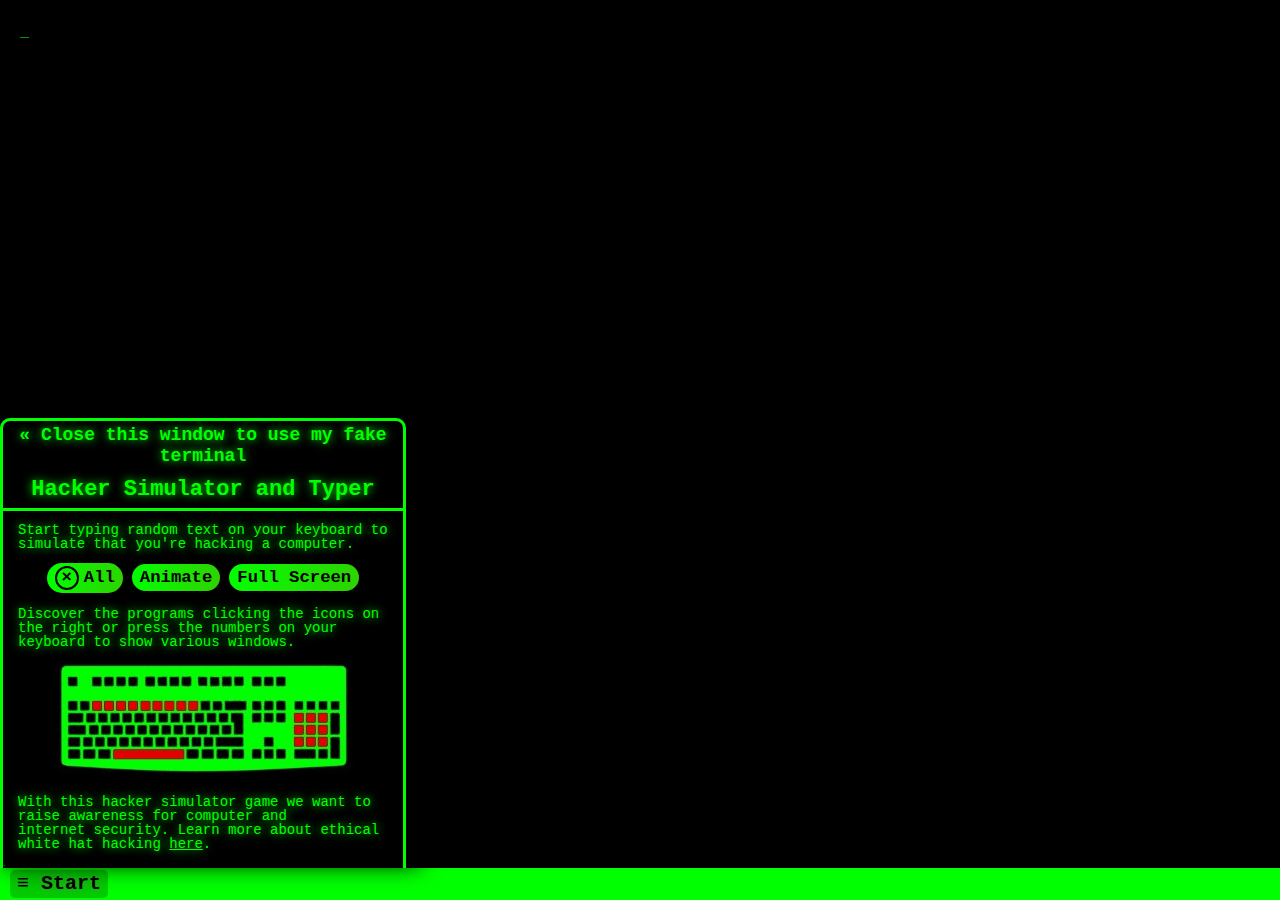
==== index.html @ 41ff6b39 "Add files via upload" ====
<html xmlns="http://www.w3.org/1999/xhtml" lang="en">

<head>
	<meta http-equiv="Content-Type" content="text/html; charset=utf-8" />
	<meta name="description" content="fake hacking terminal!" />
	<title>Welcome to FAKE HACKING TYPER</title>
  <!-- Btw you are not meant to be here! -->
	<style type="text/css">
	<!--

body {
	margin: 0;  padding: 0;  margin-bottom: 15px;  margin-top: 8px;
	background: #77b;
}
body, td {
	font: 14px "Trebuchet MS", Verdana, Arial, Helvetica, sans-serif;
	}

#subTitle {
	background: #000;  color: #fff;  padding: 4px;  font-weight: bold; 
	}

#siteNavigation a, #siteNavigation .current {
	font-weight: bold;  color: #448;
	}
#siteNavigation a:link    { text-decoration: none; }
#siteNavigation a:visited { text-decoration: none; }

#siteNavigation .current { background-color: #ccd; }

#siteNavigation a:hover   { text-decoration: none;  background-color: #fff;  color: #000; }
#siteNavigation a:active  { text-decoration: none;  background-color: #ccc; }


a:link    { text-decoration: underline;  color: #00f; }
a:visited { text-decoration: underline;  color: #000; }
a:hover   { text-decoration: underline;  color: #c00; }
a:active  { text-decoration: underline; }

#pageContent {
	clear: both;
	border-bottom: 6px solid #000;
	padding: 10px;  padding-top: 20px;
	line-height: 1.65em;
	background-image: url(backblue.gif);
	background-repeat: no-repeat;
	background-position: top right;
	}

#pageContent, #siteNavigation {
	background-color: #ccd;
	}


.imgLeft  { float: left;   margin-right: 10px;  margin-bottom: 10px; }
.imgRight { float: right;  margin-left: 10px;   margin-bottom: 10px; }

hr { height: 1px;  color: #000;  background-color: #000;  margin-bottom: 15px; }

h1 { margin: 0;  font-weight: bold;  font-size: 2em; }
h2 { margin: 0;  font-weight: bold;  font-size: 1.6em; }
h3 { margin: 0;  font-weight: bold;  font-size: 1.3em; }
h4 { margin: 0;  font-weight: bold;  font-size: 1.18em; }

.blak { background-color: #000; }
.hide { display: none; }
.tableWidth { min-width: 400px; }

.tblRegular       { border-collapse: collapse; }
.tblRegular td    { padding: 6px;  background-image: url(fade.gif);  border: 2px solid #99c; }
.tblHeaderColor, .tblHeaderColor td { background: #99c; }
.tblNoBorder td   { border: 0; }


// -->
</style>

</head>

<table width="76%" border="0" align="center" cellspacing="0" cellpadding="3" class="tableWidth">
	<tr>
	<td id="subTitle">FakeHackingTerminal</td>
	</tr>
</table>
<table width="76%" border="0" align="center" cellspacing="0" cellpadding="0" class="tableWidth">
<tr class="blak">
<td>
	<table width="100%" border="0" align="center" cellspacing="1" cellpadding="0">
	<tr>
	<td colspan="6"> 
		<table width="100%" border="0" align="center" cellspacing="0" cellpadding="10">
		<tr> 
		<td id="pageContent"> 
<!-- ==================== End prologue ==================== -->

	<meta name="generator" content="Terminal/3.x">
	<TITLE>Hacking!</TITLE>
</HEAD>
<BODY>
<H1 ALIGN=Center>Welcome here!</H1>
	<TABLE BORDER="0" WIDTH="100%" CELLSPACING="1" CELLPADDING="0">
		<TR>
			<TD BACKGROUND="fade.gif">
				&middot;
					<A HREF="pranx.com/hacker/index.html">
						you will redirect in 3 seconds!
					</A>		
			</TD>
		</TR>
	</TABLE>
	<BR>
	<BR>
	<BR>
  	<H6 ALIGN="RIGHT">
	<I>Dont forget to star this repo in github!</I>
	</H6>
	<!-- Nothing to see here! -->
	<meta HTTP-EQUIV="Refresh" CONTENT="0; URL=Terminal/hacker/index.html">


<!-- ==================== Start epilogue ==================== -->
		</td>
		</tr>
		</table>
	</td>
	</tr>
	</table>
</td>
</tr>
</table>

<table width="76%" border="0" align="center" valign="bottom" cellspacing="0" cellpadding="0">
	<tr>
	<td id="footer"><small>&copy; Made by Rishab!.</small></td>
	</tr>
</table>

</body>

</html>
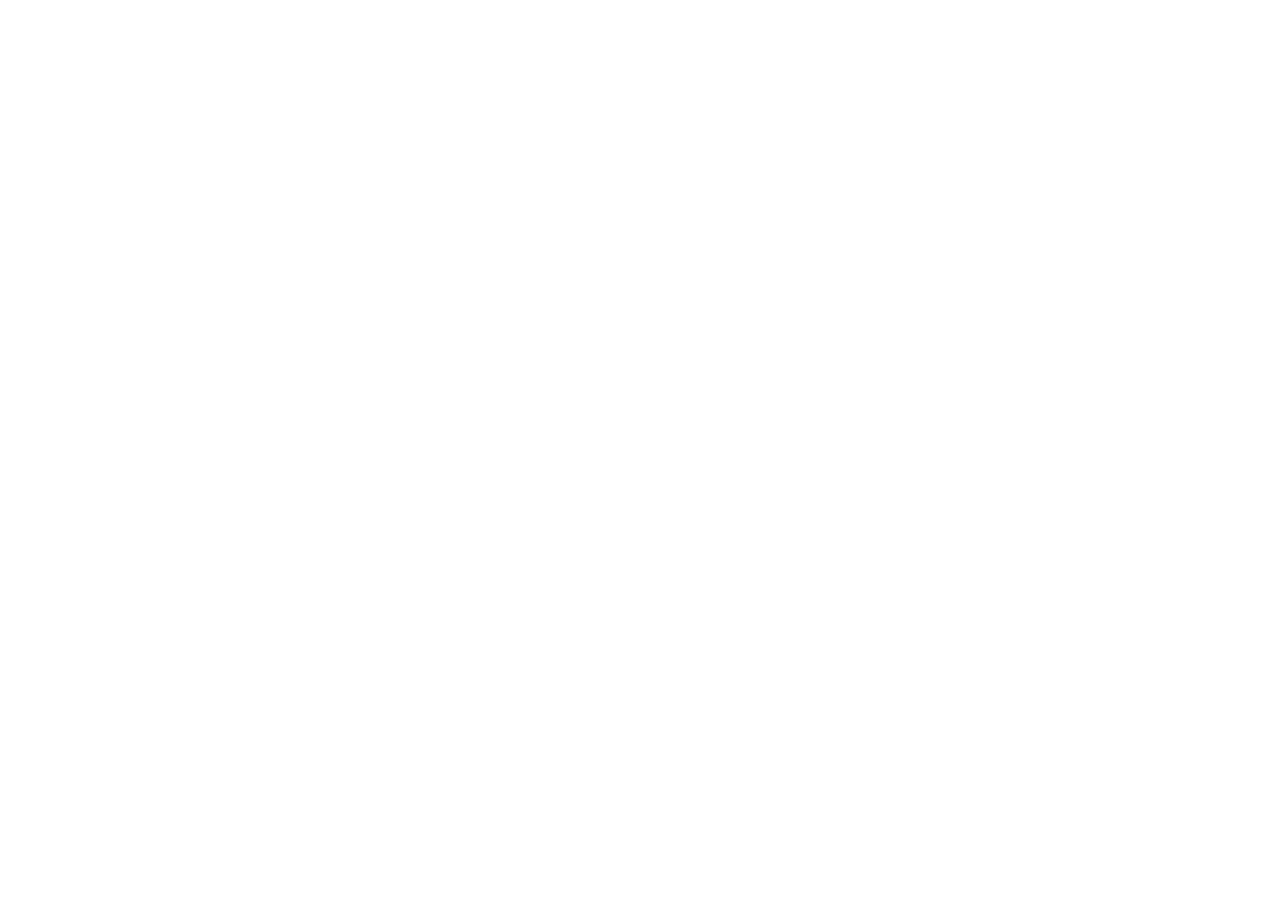
==== commit 5b701dc9: "Add files via upload" ====
--- a/index.html
+++ b/index.html
@@ -1,142 +1,453 @@
-<html xmlns="http://www.w3.org/1999/xhtml" lang="en">
-
-<head>
-	<meta http-equiv="Content-Type" content="text/html; charset=utf-8" />
-	<meta name="description" content="fake hacking terminal!" />
-	<title>Welcome to FAKE HACKING TYPER</title>
-  <!-- Btw you are not meant to be here! -->
-	<style type="text/css">
-	<!--
-
-body {
-	margin: 0;  padding: 0;  margin-bottom: 15px;  margin-top: 8px;
-	background: #77b;
-}
-body, td {
-	font: 14px "Trebuchet MS", Verdana, Arial, Helvetica, sans-serif;
-	}
-
-#subTitle {
-	background: #000;  color: #fff;  padding: 4px;  font-weight: bold; 
-	}
-
-#siteNavigation a, #siteNavigation .current {
-	font-weight: bold;  color: #448;
-	}
-#siteNavigation a:link    { text-decoration: none; }
-#siteNavigation a:visited { text-decoration: none; }
-
-#siteNavigation .current { background-color: #ccd; }
-
-#siteNavigation a:hover   { text-decoration: none;  background-color: #fff;  color: #000; }
-#siteNavigation a:active  { text-decoration: none;  background-color: #ccc; }
-
-
-a:link    { text-decoration: underline;  color: #00f; }
-a:visited { text-decoration: underline;  color: #000; }
-a:hover   { text-decoration: underline;  color: #c00; }
-a:active  { text-decoration: underline; }
-
-#pageContent {
-	clear: both;
-	border-bottom: 6px solid #000;
-	padding: 10px;  padding-top: 20px;
-	line-height: 1.65em;
-	background-image: url(backblue.gif);
-	background-repeat: no-repeat;
-	background-position: top right;
-	}
-
-#pageContent, #siteNavigation {
-	background-color: #ccd;
-	}
-
-
-.imgLeft  { float: left;   margin-right: 10px;  margin-bottom: 10px; }
-.imgRight { float: right;  margin-left: 10px;   margin-bottom: 10px; }
-
-hr { height: 1px;  color: #000;  background-color: #000;  margin-bottom: 15px; }
-
-h1 { margin: 0;  font-weight: bold;  font-size: 2em; }
-h2 { margin: 0;  font-weight: bold;  font-size: 1.6em; }
-h3 { margin: 0;  font-weight: bold;  font-size: 1.3em; }
-h4 { margin: 0;  font-weight: bold;  font-size: 1.18em; }
-
-.blak { background-color: #000; }
-.hide { display: none; }
-.tableWidth { min-width: 400px; }
-
-.tblRegular       { border-collapse: collapse; }
-.tblRegular td    { padding: 6px;  background-image: url(fade.gif);  border: 2px solid #99c; }
-.tblHeaderColor, .tblHeaderColor td { background: #99c; }
-.tblNoBorder td   { border: 0; }
-
-
-// -->
-</style>
-
-</head>
-
-<table width="76%" border="0" align="center" cellspacing="0" cellpadding="3" class="tableWidth">
-	<tr>
-	<td id="subTitle">FakeHackingTerminal</td>
-	</tr>
-</table>
-<table width="76%" border="0" align="center" cellspacing="0" cellpadding="0" class="tableWidth">
-<tr class="blak">
-<td>
-	<table width="100%" border="0" align="center" cellspacing="1" cellpadding="0">
-	<tr>
-	<td colspan="6"> 
-		<table width="100%" border="0" align="center" cellspacing="0" cellpadding="10">
-		<tr> 
-		<td id="pageContent"> 
-<!-- ==================== End prologue ==================== -->
-
-	<meta name="generator" content="Terminal/3.x">
-	<TITLE>Hacking!</TITLE>
-</HEAD>
-<BODY>
-<H1 ALIGN=Center>Welcome here!</H1>
-	<TABLE BORDER="0" WIDTH="100%" CELLSPACING="1" CELLPADDING="0">
-		<TR>
-			<TD BACKGROUND="fade.gif">
-				&middot;
-					<A HREF="pranx.com/hacker/index.html">
-						you will redirect in 3 seconds!
-					</A>		
-			</TD>
-		</TR>
-	</TABLE>
-	<BR>
-	<BR>
-	<BR>
-  	<H6 ALIGN="RIGHT">
-	<I>Dont forget to star this repo in github!</I>
-	</H6>
-	<!-- Nothing to see here! -->
-	<meta HTTP-EQUIV="Refresh" CONTENT="0; URL=Terminal/hacker/index.html">
-
-
-<!-- ==================== Start epilogue ==================== -->
-		</td>
-		</tr>
-		</table>
-	</td>
-	</tr>
-	</table>
-</td>
-</tr>
-</table>
-
-<table width="76%" border="0" align="center" valign="bottom" cellspacing="0" cellpadding="0">
-	<tr>
-	<td id="footer"><small>&copy; Made by Rishab!.</small></td>
-	</tr>
-</table>
-
-</body>
-
-</html>
-
-
+<!DOCTYPE html>
+<html lang="en">
+
+<head>
+<meta charset="utf-8">
+<meta http-equiv="x-ua-compatible" content="ie=edge">
+<meta name="viewport" content="width=device-width, initial-scale=1" />
+<link rel="canonical" href="index.html" />
+<link rel="amphtml" href="amp/index.html">
+<script src="jquery-jqui.js"></script>
+<link rel="stylesheet" href="hacker9198.css?x=y" />
+<title>HackerTyper</title>
+<link rel='icon' href='images/RG.png'>
+<meta name="description" content="Start typing random text to simulate that you're hacking a computer system. Discover the programs clicking the icons on the right or...">
+<meta name="keywords" content="hacker,typer" />
+<meta property="og:title" content="Hacker Typer by Rishab" />
+<meta property="og:type" content="website" />
+<meta property="og:url" content="" />
+<meta property="og:image" content="" />
+<meta property="og:description" content="Start typing random text to simulate that you're hacking a computer system. Discover the programs clicking the icons on the right or..." />
+<link rel="preload stylesheet" href="flash.css" as="style">
+<link rel="stylesheet" href="https://unpkg.com/kursor/dist/kursor.css">
+<script async=true>!function(){var t=window.location.hostname,e=document.createElement("script"),a=document.getElementsByTagName("script")[0],t="https://cmp.quantcast.com".concat("../index.html"),n=0;e.async=!0,e.type="text/javascript",e.src=t,a.parentNode.insertBefore(e,a),function(){for(var t,o="__tcfapiLocator",a=[],i=window;i;){try{if(i.frames[o]){t=i;break}}catch(t){}if(i===window.top)break;i=i.parent}t||(!function t(){var e,a=i.document,n=!!i.frames[o];return n||(a.body?((e=a.createElement("iframe")).style.cssText="display:none",e.name=o,a.body.appendChild(e)):setTimeout(t,5)),!n}(),i.__tcfapi=function(){var t,e=arguments;if(!e.length)return a;"setGdprApplies"===e[0]?3<e.length&&2===e[2]&&"boolean"==typeof e[3]&&(t=e[3],"function"==typeof e[2]&&e[2]("set",!0)):"ping"===e[0]?(t={gdprApplies:t,cmpLoaded:!1,cmpStatus:"stub"},"function"==typeof e[2]&&e[2](t)):("init"===e[0]&&"object"==typeof e[3]&&(e[3]={...e[3],tag_version:"V2"}),a.push(e))},i.addEventListener("message",function(a){var n="string"==typeof a.data,t={};try{t=n?JSON.parse(a.data):a.data}catch(t){}var o=t.__tcfapiCall;o&&window.__tcfapi(o.command,o.version,function(t,e){e={__tcfapiReturn:{returnValue:t,success:e,callId:o.callId}};n&&(e=JSON.stringify(e)),a&&a.source&&a.source.postMessage&&a.source.postMessage(e,"*")},o.parameter)},!1))}();var o,i=function(){var t=arguments;typeof window.__uspapi!==i&&setTimeout(function(){void 0!==window.__uspapi&&window.__uspapi.apply(window.__uspapi,t)},500)};void 0===window.__uspapi&&(window.__uspapi=i,o=setInterval(function(){n++,window.__uspapi===i&&n<3?console.warn("USP is not accessible"):clearInterval(o)},6e3))}();</script>
+<link rel="stylesheet" href="../../a.pub.network/core/pubfig/cls.css"><script data-cfasync="false">var freestar = freestar || {};freestar.queue = freestar.queue || [];freestar.config = freestar.config || {};freestar.config.enabled_slots = [];freestar.initCallback = function () { (freestar.config.enabled_slots.length === 0) ? freestar.initCallbackCalled = false : freestar.newAdSlots(freestar.config.enabled_slots) }</script><script src="../../a.pub.network/pranx-com/pubfig.min.js" async></script>
+<script>(function(w,d,s,l,i){w[l]=w[l]||[];w[l].push({'gtm.start':new Date().getTime(),event:'gtm.js'});var f=d.getElementsByTagName(s)[0], j=d.createElement(s),dl=l!='dataLayer'?'&l='+l:'';j.async=true;j.src='../../www.googletagmanager.com/gtm5445.html?id='+i+dl;f.parentNode.insertBefore(j,f);})(window,document,'script','dataLayer','GTM-5RJ4ST6');</script>
+</head>
+<body>
+<noscript><iframe src="https://www.googletagmanager.com/ns.html?id=GTM-5RJ4ST6" height="0" width="0" style="display:none;visibility:hidden"></iframe></noscript>
+<div id="desktop" class="start">
+	<div id="typingArea">
+		<div id="wrapDesktopTyper">
+			<span id="desktopTyper"></span><span class="cursor">_</span>
+		</div>
+	</div>
+	<div class="window closed howToUse" data-ico="?" data-title="Useful information">
+		<div class="scrollbar-rail">
+			<p><strong>Welcome to this interactive hacker simulator. Click the icons on the right to open the programs or press the numbers on your keyboard. Drag the windows with your mouse to organize them on your desktop.</strong></p>
+			<h2>How to avoid getting hacked?</h2>
+			<p>There are some simple things you can do to keep from getting hacked. You don&rsquo;t need to be a computer expert to take some of these simple steps that could save you time, frustration, and maybe even money.</p>
+			<h3>Keep Everything Up to Date</h3>
+			<p>Maybe you ignore those popups on your computer or phone telling you there is a new update available. Keep in mind that those updates are often security enhancements. When software developers learn that hackers have learned how to get into their software, they issue a more secure update. Be sure you are using the latest by accepting those invitations to update or turn on the auto-update feature when available.</p>
+			<h3>Install Anti-Virus and Anti-Malware Software</h3>
+			<p>You might think that you don&rsquo;t need special software to keep your computer and information safe, but you do. Install anti-virus and anti-malware software from a reputable company, and again, be sure to keep it updated. Also, set it to scan your computer regularly to search for any new malicious programs.</p>
+			<h3>Use Strong Passwords and Change Them Regularly</h3>
+			<p>Weak passwords make a hacker&rsquo;s work easy. People often use passwords that are quickly figured out or based on the name of a pet or loved one that is easily found online. Be sure to choose something no one could guess and include upper and lower case letters, numbers, and at least one symbol. Never use the same password on more than one site. If someone gains access to your password on one site, they could access your other accounts.</p>
+			<h3>Use Two-Factor Authentication</h3>
+			<p>Two-Factor Authentication is an amazing new security feature that too many people ignore. Many banks, email providers, and other websites allow you to enable this feature to keep unauthorized users out of your accounts. When you enter your username and password, the website sends a code to your phone or email account. You then enter that code to access the site. Most sites give you the option of &ldquo;remembering&rdquo; the computer you use every day. But if someone tries to access your account from another computer, a stolen password will not be enough for them to hack you.</p>
+			<h3>Delete Suspicious Emails</h3>
+			<p>Reputable companies will never ask you for a password via email. Family members will rarely ask for money to be wired to an unknown location. If an email sounds strange, there is a good chance it is malicious. Go ahead and delete it. If you are not sure, contact the sender directly via phone to check it out.</p>
+			<h3>Secure Your Smartphone</h3>
+			<p>Many people dislike the inconvenience of needing to enter a pin-code or password to use their smartphone. But it is worth it. If you were to lose your phone, without a pin-code or password, the person who finds it could have access to your accounts, passwords, and even payment information.</p>
+			<h2>Interactive Programs</h2>
+			<p>The interactive programs can be opened with the icons on the right of your screen. Try to interact with these programs because most of them responds to your actions.</p>
+			<p>Play that you mine Bitcoins, watch the surveillance camera, crack passwords, control a nuclear power plant, break into the Interpol database or find the best secret deals!</p>
+			<h2>Passive Windows</h2>
+			<img src="geek-hacker-typer.jpg" alt="hacker typer" />
+			<p>Press the number buttons on your keyboard (0-9) to open the passive windows. These programs show a static or animated window on the center of your screen. You can drag them around with your mouse. Close them pressing the Space key.</p>
+			<p>Display "Access Denied" or "Permission Granted" warnings, start a self destruction countdown, play an animated neural network tracing or a <a href="https://pranx.com/matrix-code-rain/" target="_blank">Matrix code rain</a>. Install a virus, download confidential data, trace a computer's location with satellites, and more!</p>
+			<h2>Hacker Typer</h2>
+			<p>Minimize or close all windows and start pressing random buttons on your keyboard to simulate that you're writing program. The hacker typer will add more than one character at once to the screen to make your writing look faster.  </p>
+			<p>Open the "Remote Connection" program to simulating that you're hacking a top secret governmet server. This automated hacker typer will trigger server responses and will show various programs and warnings on the screen. </p>
+			<p>For a more detailed <a href="" target="_blan"">Rishab</a>!</strong></p>
+		</div>
+	</div>		
+	<div class="window closed mainServer" data-ico="&#9577;" data-title="Main Server">
+		<div class="scrollbar-rail">
+			<div id="serverScreen">
+				<div class="serverScreenTop">
+					Server IP address: 23.86.111.0<br />
+					Main gvt server. WARNING: Top secret!
+				</div>
+			</div>
+		</div>
+	</div>		
+	<div class="window closed bitcoinMiner" data-ico="B" data-title="Bitcoin Miner">		
+		<div class="scrollbar-rail">
+			<div class="bitcoin">
+				<div class="divTable">
+					<div class="divTableBody">
+						<div class="divTableRow">
+							<div class="divTableCell">
+								128.154.26.11 Connected to btcn.miner.bitcoin-heap.htmlg.com<br />
+								Block: ...7e9Wq#001 Diff:147M<span class="hideUnder1000"> Permission granted!<br />
+								Initialized GPU #0 - #32: [OK] (1.092Ph/s) Started @ <span class="clock"></span><br />
+								Overclock set to 300% | BW:[ 55/ 13/ 4Mh/kWh]  <br />
+								<span class="showWhileMining">Running BitCrane.exe in unsafe mode | STATUS: Miner running...</span></span>
+							</div>
+							<div class="divTableCell">
+								<div id="btcValletWrap">
+									<div id="valletHeader">Wallet</div>
+									BTC<span id="btcVallet">8</span>
+									<span id="btcIcon"></span>
+									<div id="btcEstim">&asymp; $<span id="btcDollar">39664</span></div>
+								</div>
+							</div>
+						</div>
+						<div class="divTableRow showWhileMining hideUnder1000">
+							<div class="divTableCell">
+								<div class="divTable bordered">
+									<div class="divTableBody">
+										<div class="divTableHeading">
+											<div class="divTableHead">ASICs</div>
+											<div class="divTableHead">Accepted</div>
+											<div class="divTableHead">Rejected</div>
+											<div class="divTableHead">GH/s 5s</div>
+										</div>
+										<div class="divTableRow">
+											<div class="divTableCell">1</div>
+											<div class="divTableCell"><span class="addRemoveRandom" data-rand="100">32442</span></div>
+											<div class="divTableCell"><span class="addRemoveRandom" data-rand="5">354</span></div>
+											<div class="divTableCell"><span class="addRemoveRandom" data-rand="10">353</span>.54 Gh/s</div>
+										</div>
+										<div class="divTableRow">
+											<div class="divTableCell">32</div>
+											<div class="divTableCell"><span class="addRemoveRandom" data-rand="100">56954</span></div>
+											<div class="divTableCell"><span class="addRemoveRandom" data-rand="5">8763</span></div>
+											<div class="divTableCell"><span class="addRemoveRandom" data-rand="2">34</span>.99 Gh/s</div>
+										</div>
+										<div class="divTableRow">
+											<div class="divTableCell">Sum</div>
+											<div class="divTableCell"><span class="addRemoveRandom" data-rand="90">8345345</span></div>
+											<div class="divTableCell"><span class="addRemoveRandom" data-rand="10">32122</span></div>
+											<div class="divTableCell">~<span class="addRemoveRandom" data-rand="2">153</span> Gh/s</div>
+										</div>
+									</div>
+								</div>
+							</div>
+							<div class="divTableCell">
+								<div id="miningGraph">
+								</div>
+							</div>
+						</div>
+						<div class="divTableRow">
+							<div class="divTableCell">
+								<div id="rollingBitcoinScreenWrap">
+									<div id="rollingBitcoinScreen">
+										<div class="button" id="startBitcoinMine">Start Mining</div>
+									</div>
+								</div>
+							</div>
+							<div class="divTableCell">
+								<div class="showWhileMining">
+									<div class="blinking" id="miningBlinker">
+										Mining...
+									</div>
+									<div class="bitcoinAnimation">
+										<div class="heap">
+										</div>
+										<div class="hammer">
+										</div>
+										<div class="bang">
+										</div>
+									</div>
+								</div>
+							</div>
+						</div>
+					</div>
+				</div>
+			</div>
+		</div>
+	</div>
+	<div class="window closed bank" data-ico="&#9712;" data-title="Headquarter surveillance">
+		<div class="wrapVideo">
+			<div class="loading">Connecting...<br /><img src="wait.gif" alt="loading" /></div>
+			<div class="watch"></div>
+			<div class="video" data-iframe='CTV9kOEP8Mo'></div>
+		</div>
+	</div>
+	<div class="window closed passwordCracker" data-ico="*|" data-title="Password Cracker">
+		<div class="scrollbar-rail">
+			<div id="wrapPWCrack">
+				<div id="pWCrackHeader">
+					<span id="pwButt2">Crack</span><span id="pwButt1">Reset</span><span id="pwButt3">Penetrate</span>
+				</div>
+				<div id="pWCrackInner">
+					<div id="lockAnimation">
+					</div>
+					<table>
+						<tbody>
+							<tr>
+								<td>Target:</td>
+								<td><span contenteditable="true" class="inputfield" spellcheck="false" id="targetIp">23.86.111.0</span></td>
+							</tr>
+							<tr>
+								<td>Database:</td>
+								<td><span contenteditable="true" class="inputfield" spellcheck="false">User table / Admin role</span></td>
+							</tr>
+						</tbody>
+					</table>
+				</div>
+				<div class="divTable" id="pwCrackTable">
+					<div class="divTableBody">
+						<div class="divTableRow" id="pwGuesserRow">
+							<div class="divTableCell" id="pw1">&nbsp;</div>
+							<div class="divTableCell" id="pw2"></div>
+							<div class="divTableCell" id="pw3"></div>
+							<div class="divTableCell" id="pw4"></div>
+							<div class="divTableCell" id="pw5"></div>
+							<div class="divTableCell" id="pw6"></div>
+							<div class="divTableCell" id="pw7"></div>
+							<div class="divTableCell" id="pw8"></div>
+							<div class="divTableCell" id="pw9"></div>
+							<div class="divTableCell" id="pw10"></div>
+							<div class="divTableCell" id="pw11"></div>
+							<div class="divTableCell" id="pw12"></div>
+							<div class="divTableCell" id="pw13"></div>
+							<div class="divTableCell" id="pw14"></div>
+							<div class="divTableCell" id="pw15"></div>
+						</div>
+						<div class="divTableRow" id="pwOkRow">
+							<div class="divTableCell nowGuessing" id="pwok1">&nbsp;</div>
+							<div class="divTableCell" id="pwok2"></div>
+							<div class="divTableCell" id="pwok3"></div>
+							<div class="divTableCell" id="pwok4"></div>
+							<div class="divTableCell" id="pwok5"></div>
+							<div class="divTableCell" id="pwok6"></div>
+							<div class="divTableCell" id="pwok7"></div>
+							<div class="divTableCell" id="pwok8"></div>
+							<div class="divTableCell" id="pwok9"></div>
+							<div class="divTableCell" id="pwok10"></div>
+							<div class="divTableCell" id="pwok11"></div>
+							<div class="divTableCell" id="pwok12"></div>
+							<div class="divTableCell" id="pwok13"></div>
+							<div class="divTableCell" id="pwok14"></div>
+							<div class="divTableCell" id="pwok15"></div>
+						</div>
+						<div class="divTableRow" id="pwCheckedRow">
+							<div class="divTableCell" id="pwcheck1">&times;</div>
+							<div class="divTableCell" id="pwcheck2">&times;</div>
+							<div class="divTableCell" id="pwcheck3">&times;</div>
+							<div class="divTableCell" id="pwcheck4">&times;</div>
+							<div class="divTableCell" id="pwcheck5">&times;</div>
+							<div class="divTableCell" id="pwcheck6">&times;</div>
+							<div class="divTableCell" id="pwcheck7">&times;</div>
+							<div class="divTableCell" id="pwcheck8">&times;</div>
+							<div class="divTableCell" id="pwcheck9">&times;</div>
+							<div class="divTableCell" id="pwcheck10">&times;</div>
+							<div class="divTableCell" id="pwcheck11">&times;</div>
+							<div class="divTableCell" id="pwcheck12">&times;</div>
+							<div class="divTableCell" id="pwcheck13">&times;</div>
+							<div class="divTableCell" id="pwcheck14">&times;</div>
+							<div class="divTableCell" id="pwcheck15">&times;</div>
+						</div>
+					</div>
+				</div>
+				<div id="pwdResult">
+					<div class="aligncenter">Status: Standby<br /><span class="button animatedButton" onclick="startPwCrack(10)">Start brute force attack</span></div>
+				</div>
+				<div id="pwdLegal">
+					<strong>Legal notice:</strong> Using <em>Password&nbsp;Cracker&trade;</em> for harmful and illegal activities is strictly prohibited and punishable&nbsp;by&nbsp;death!
+				</div>
+			</div>
+		</div>
+	</div>		
+	<div class="window closed reactor" data-ico="&#8855;" data-title="Nuclear Plant">
+		<div class="scrollbar-rail">
+			<div id="wrapNuclearPlant">
+				<div id="nuclearFloods">
+					<div class="flood"><div data-percent="50" data-step="6"></div></div>
+					<div class="flood" id="flood2"><div data-percent="50" data-step="6"></div></div>
+					<div class="flood" id="flood3"><div data-percent="50" data-step="36"></div></div>
+					<div class="flood" id="flood4"><div data-percent="50" data-step="36"></div></div>
+					<div class="flood" id="flood5"><div data-percent="15" data-step="6"></div></div>
+					<div class="flood" id="flood6"><div data-percent="75" data-step="46"></div></div>
+				</div>
+				<div id="nuclearPlant">
+					<div class="randomnr" id="nr01" data-step="0.3">14.9</div>
+					<div class="randomnr" id="nr02" data-step="0.3">15.0</div>
+					<div class="randomnr" id="nr03" data-step="5">630</div>
+					<div class="randomnr" id="nr04" data-step="0.3">2020</div>
+					<div class="randomnr" id="nr05" data-step="0.3">0</div>
+					<div class="randomnr" id="nr06" data-step="100">70000</div>
+					<div class="randomnr" id="nr07" data-step="1">0</div>
+					<div class="randomnr" id="nr08" data-step="0.2">14.7</div>
+					<div class="randomnr yellow" id="nr09" data-step="1">120</div>
+					<div class="randomnr yellow" id="nr10" data-step="10">2568</div>
+					<div class="randomnr yellow" id="nr11" data-step="0">0</div>
+					<div class="randomnr yellow" id="nr12" data-step="10">1493</div>
+					<div class="randomnr" id="nr13" data-step="5">120</div>
+					<div class="randomnr yellow" id="nr14" data-step="0">0.0</div>
+					<div class="randomnr yellow" id="nr15" data-step="5">1500</div>
+					<div class="randomnr" id="nr16" data-step="10">2170</div>
+					<div class="randomnr" id="nr17" data-step="5">2170</div>
+					<div class="randomnr" id="nr18" data-step="1">220</div>
+					<div class="randomnr" id="nr19" data-step="0.5">220</div>
+					<div class="randomnr" id="nr20" data-step="0">0.0</div>
+					<div class="randomnr" id="nr21" data-step="5">924</div>
+					<div class="randomnr" id="nr22" data-step="2">603</div>
+					<div class="randomnr" id="nr23" data-step="0.5">43</div>
+					<div class="randomnr" id="nr24" data-step="5">555</div>
+					<div class="randomnr" id="nr25" data-step="5">1951</div>
+					<div class="randomnr" id="nr26" data-step="0.5">603</div>
+					<div class="randomnr" id="nr27" data-step="5">924</div>
+					<div class="randomnr yellow" id="nr28" data-step="5">1493</div>
+					<div class="randomnr" id="nr29" data-step="5">288</div>
+					<div class="randomnr" id="nr30" data-step="0.5">65</div>
+					<div class="randomnr" id="nr31" data-step="0">0</div>
+					<div class="randomnr" id="nr32" data-step="2">43</div>
+					<div class="randomnr" id="nr33" data-step="7">555</div>
+					<div class="randomnr" id="nr34" data-step="20">1925</div>
+					<div class="randomnr" id="nr35" data-step="0.5">65.8</div>
+					<div class="randomnr" id="nr36" data-step="2">288</div>
+					<div class="randomnr yellow" id="nr37" data-step="0.8">1493</div>
+				</div>
+			</div>
+		</div>
+	</div>	
+	<div class="window closed remoteConnection" data-ico="&#9577;" data-title="Remote Connection">
+		<div class="scrollbar-rail">
+			<span id="remoteText"></span>
+			<span class='cursor'></span>
+		</div>
+	</div>
+	<div class="window closed reklamocskak" data-ico="$" data-title="Advertisements">
+		<div class="wrapFreestar"><div align="center" data-freestar-ad="__320x100 __300x250" id="hacker_300x250"><script data-cfasync="false">freestar.config.enabled_slots.push({ placementName: "hacker_300x250", slotId: "hacker_300x250" });</script></div></div>
+		<div id="wrapBestDeals">
+			<a class="fancylink" title="Text Fancy" href="https://texteditor.com/" target="_blank" rel="external nofollow"><span>░░░▀█▀▒██▀░▀▄▀░▀█▀░░</span><span>░░░▒█▒░█▄▄░▀▒▀░▒▀▒▒░░</span><span>▒██▀░█▀▄░▄░▀█▀░▄▀▄▒█▀▄</span><span>░█▄▄▒█▄▀░█░▒█▒░▀▄▀░█▀▄</span><span>░░░░░░░▄▀░░░▄░░▄▄▒▄▄░▒</span><span>▒░▒░░▄░▀▄▄░▀▄▀░█▒▀▒█░</span></a>
+		</div>
+	</div>
+
+	<div class="window closed interpol" data-ico="&hArr;" data-title="Interpol database">
+		<div class="wrapVideo">
+			<div class="loading">Loading...<br /><img src="wait.gif" alt="loading" /></div>
+			<div class="video" data-iframe='llufppyponk'>
+			</div>
+			<div class="wrapReklamocska">
+<!-- NeonGreen Responsive TextOnly -->
+			</div>
+		</div>
+	</div>		
+	<div class="window closed consoleWindow" data-ico=">." data-title="Program Console">
+		<div class="scrollbar-rail">
+			<span id="consoleText"></span>
+			<span class='cursor'></span>
+		</div>
+	</div>		
+	<div id="accessDenied" class="ablakocska">
+		<span>&#128473; Access Denied </span>
+	</div>
+	<div id="permissionGranted" class="ablakocska">
+		<span>Permission Granted <img src="lock-green.gif" alt="unlocked" /> </span>
+	</div>
+	<div id="selfDestruct" class="ablakocska">
+		<span>Self Destruct<br /><strong id="selfDestructCount">600</strong><br /><span>Sequence engaged</span></span>
+	</div>
+	<div id="topSecret" class="ablakocska">
+		<img src="top-secret.png" alt="classified" />
+	</div>
+	<div id="partikulacskak" class="ablakocska">
+		<div>
+			<span>Neural Network Tracing</span>
+			<div id="partikulacskakIde"></div>
+		</div>
+	</div>		
+	<div id="matrixRain" class="ablakocska">
+		<div>Compiling Code</div>
+		<canvas id="c"></canvas>
+	</div>
+	<div id="pcvirus" class="ablakocska">
+		<div>
+			Installing Malware<br />
+			<img src="skull.png" alt="skull" />
+			<div class="processBar"><div></div></div>
+		</div>
+	</div>
+	<div id="grafikon" class="ablakocska">
+		<div id="wrapChart">
+			<canvas id="chart" width="400" height="300"></canvas>
+		</div>
+	</div>
+	<div id="downloadingData" class="ablakocska">
+		<div>
+			Downloading Confidential Data<br />
+			<img src="topsecret.png" alt="highly classified" />
+			<div class="processBar"><div></div></div>
+		</div>
+	</div>
+	<div id="tracingIP" class="ablakocska">
+		<div id="satellite">
+			<h3 class="blinking">Establishing<br />satellite connection</h3>
+			<div id="satelliteAnimWrap">
+				<div id="satelliteAnim" class="clockwiseTurn">
+					<img id="globe" alt="globe" src="globe.gif" />
+					<img id="triangle" alt="triangle" src="triangle.gif" />
+					<img class="satellite counterClockwiseTurn" id="szat1" alt="satellite" src="satellite.gif" />
+					<img class="satellite counterClockwiseTurn" id="szat2" alt="satellite" src="satellite.gif" />
+					<img class="satellite counterClockwiseTurn" id="szat3" alt="satellite" src="satellite.gif" />						
+				</div>
+				<div id="mapWrap">
+					<img id="zoomMap" alt="hacker map" src="map1.jpg" />
+					<div id="mapPosition" class="blinking"></div>
+				</div>
+			</div>
+		</div>
+	</div>		
+	<div id="taskbar">		
+		<div id="startMenuButton">
+			<span>&equiv;</span>&nbsp;Start
+		</div>
+	</div>
+	<div id="startMenu">
+		</ul>
+		<h1>HackerTyper</h1>
+		<p>Start typing random text on your keyboard to simulate that you're hacking a computer.</p>
+		<p>Discover the programs clicking the icons on the right or press the numbers on your keyboard to show various windows.</p>
+		<img src="geek-hacker-typer.jpg" alt="hacker typer" />
+<div class="wrapFreestar"><div align="center" data-freestar-ad="__320x100" id="hacker_300x100_left"><script data-cfasync="false">freestar.config.enabled_slots.push({ placementName: "hacker_300x100_left", slotId: "hacker_300x100_left" });</script></div></div>
+		<p>With this hacker simulator game we want to raise awareness for computer and internet&nbsp;security. Learn&nbsp;more about ethical white hat hacking <a title="Go to Wikipedia" href="https://en.wikipedia.org/wiki/White_hat_(computer_security)" target="_blank" rel="external nofollow">here</a>.</p>
+		<div class="wrapAd">
+		</div>
+		<div id="prank_dab"><div class="adBanner">.</div></div>
+	</div>
+	<div id="icons">
+	</div>
+</div>
+<div id="wrapParticles">
+	<div id="particles-js">
+	</div>
+</div>
+<div id="languageBits">
+	<span>Sorry, you are using ad&nbsp;blocker.</span>
+	<span>Disable AdBlock</span>
+	<span>How?</span>
+	<span>No match</span>
+	<span>SUCCESS</span>
+	<span>Running brute-force attack</span>
+	<span>Please wait for the solution</span>
+	<span>SUCCESS: Admin password found</span>
+	<span>Password</span>
+	<span>Status: Standby</span>
+	<span>Start brute force attack</span>
+	<span>Locating</span>
+	<span>Tracking IP</span>
+	<span>Location found</span>
+	<span>Tracking SIM</span>
+	<span>Minimize</span>
+	<span>Maximize</span>
+	<span>Close</span>
+	<span></span>
+</div>
+<script src="https://cdn.jsdelivr.net/npm/pace-js@latest/pace.min.js"></script>
+<script src="smoothscroll.js"></script>
+<script src="https://cdn.jsdelivr.net/npm/kursor@0.0.14/dist/kursor.js"></script>
+<script>
+  new kursor({
+    type: 1
+  })
+</script>
+<script src="particles.min.js"></script>
+<script src="hacker9198.js?x=y"></script>	
+</body>
+
+</html>--- a/flash.css
+++ b/flash.css
@@ -0,0 +1,76 @@
+.pace {
+  -webkit-pointer-events: none;
+  pointer-events: none;
+  -webkit-user-select: none;
+  -moz-user-select: none;
+  user-select: none;
+}
+
+.pace-inactive {
+  display: none;
+}
+
+.pace .pace-progress {
+  background: #29d;
+  position: fixed;
+  z-index: 2000;
+  top: 0;
+  right: 100%;
+  width: 100%;
+  height: 2px;
+}
+
+.pace .pace-progress-inner {
+  display: block;
+  position: absolute;
+  right: 0px;
+  width: 100px;
+  height: 100%;
+  box-shadow: 0 0 10px #29d, 0 0 5px #29d;
+  opacity: 1.0;
+  -webkit-transform: rotate(3deg) translate(0px, -4px);
+  -moz-transform: rotate(3deg) translate(0px, -4px);
+  -ms-transform: rotate(3deg) translate(0px, -4px);
+  -o-transform: rotate(3deg) translate(0px, -4px);
+  transform: rotate(3deg) translate(0px, -4px);
+}
+
+.pace .pace-activity {
+  display: block;
+  position: fixed;
+  z-index: 2000;
+  top: 15px;
+  right: 15px;
+  width: 14px;
+  height: 14px;
+  border: solid 2px transparent;
+  border-top-color: #29d;
+  border-left-color: #29d;
+  border-radius: 10px;
+  -webkit-animation: pace-spinner 400ms linear infinite;
+  -moz-animation: pace-spinner 400ms linear infinite;
+  -ms-animation: pace-spinner 400ms linear infinite;
+  -o-animation: pace-spinner 400ms linear infinite;
+  animation: pace-spinner 400ms linear infinite;
+}
+
+@-webkit-keyframes pace-spinner {
+  0% { -webkit-transform: rotate(0deg); transform: rotate(0deg); }
+  100% { -webkit-transform: rotate(360deg); transform: rotate(360deg); }
+}
+@-moz-keyframes pace-spinner {
+  0% { -moz-transform: rotate(0deg); transform: rotate(0deg); }
+  100% { -moz-transform: rotate(360deg); transform: rotate(360deg); }
+}
+@-o-keyframes pace-spinner {
+  0% { -o-transform: rotate(0deg); transform: rotate(0deg); }
+  100% { -o-transform: rotate(360deg); transform: rotate(360deg); }
+}
+@-ms-keyframes pace-spinner {
+  0% { -ms-transform: rotate(0deg); transform: rotate(0deg); }
+  100% { -ms-transform: rotate(360deg); transform: rotate(360deg); }
+}
+@keyframes pace-spinner {
+  0% { transform: rotate(0deg); transform: rotate(0deg); }
+  100% { transform: rotate(360deg); transform: rotate(360deg); }
+}